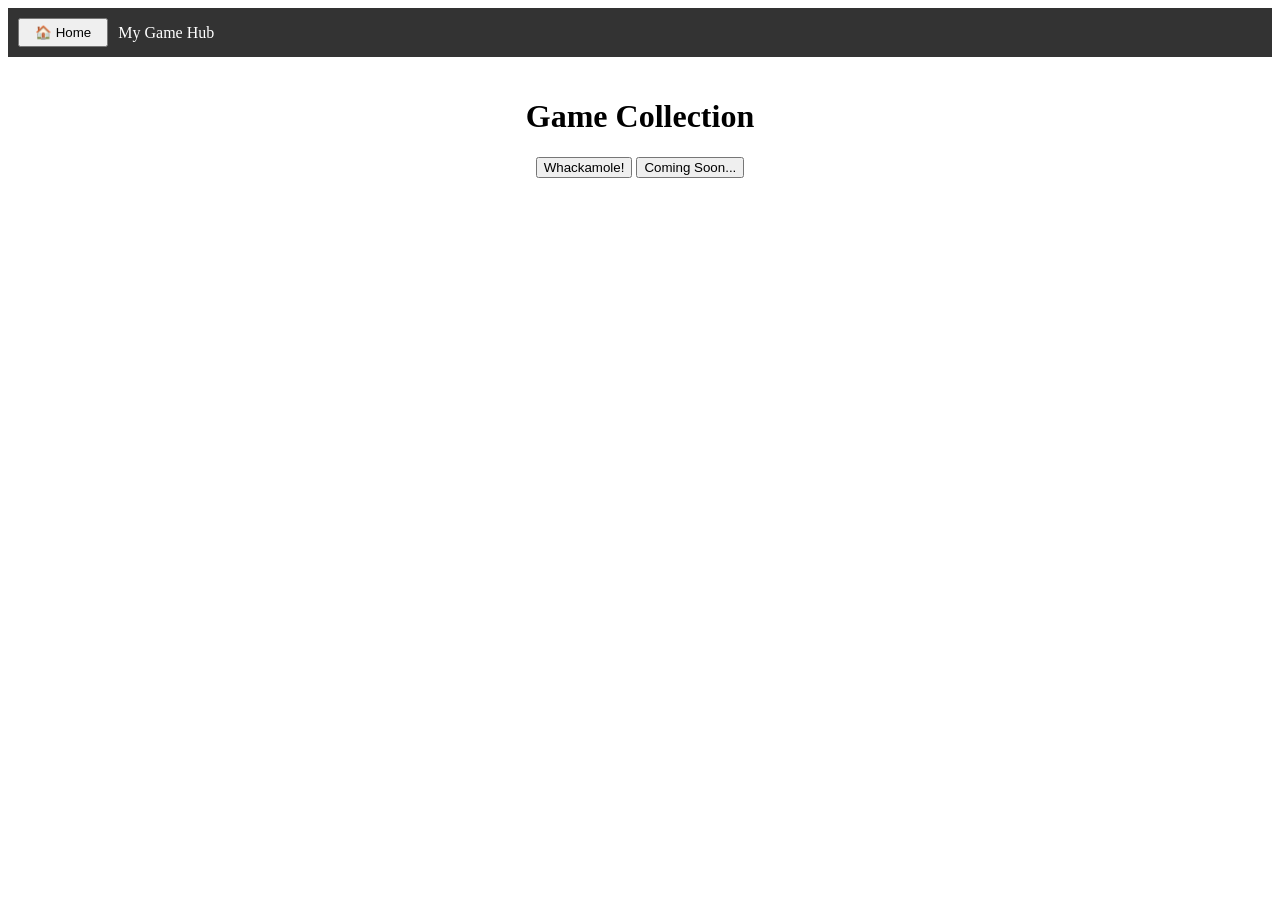
==== index.html @ 84bee714 "Add files via upload" ====
<body>

    <!-- 1. Navigation Bar (Stays at the top) -->
    <nav style="background: #333; padding: 10px; display: flex; gap: 10px;">
        <button class="my-button" style="padding: 5px 15px;" onclick="goHome()">🏠 Home</button>
        <span style="color: white; align-self: center;">My Game Hub</span>
    </nav>

    <!-- 2. Main Content Area -->
    <div id="main-content" style="padding: 20px; text-align: center;">
        <h1>Game Collection</h1>
        
        <!-- Add all your mini-game buttons here -->
        <button class="my-button" onclick="loadGame('whackamole/whackamole.html')">Whackamole!</button>
        <button class="my-button" onclick="loadGame('othergame/index.html')">Coming Soon...</button>
    </div>

    <!-- 3. The "Frame" where games will actually play -->
    <iframe id="game-frame" src="" style="display:none; width: 100%; height: 80vh; border: none;"></iframe>

    <script>
        const content = document.getElementById('main-content');
        const frame = document.getElementById('game-frame');

        function loadGame(url) {
            content.style.display = 'none'; // Hide the menu
            frame.style.display = 'block';  // Show the iframe
            frame.src = url;                // Load the game
        }

        function goHome() {
            frame.style.display = 'none';   // Hide the game
            content.style.display = 'block';// Show the menu
            frame.src = "";                 // Stop the game from running in background
        }
    </script>

</body>
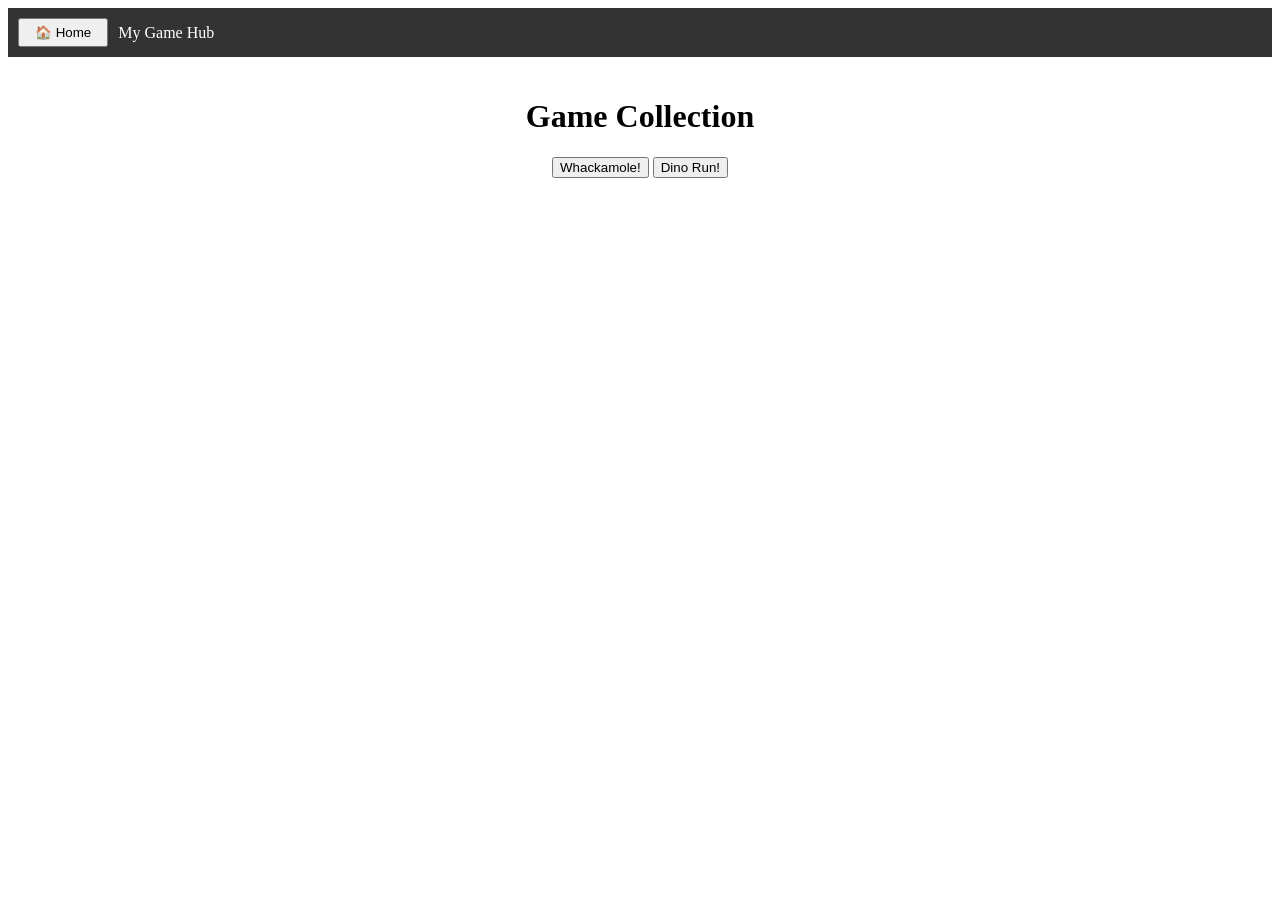
==== commit d147a3c4: "added dinorun to test" ====
--- a/index.html
+++ b/index.html
@@ -12,7 +12,7 @@
         
         <!-- Add all your mini-game buttons here -->
         <button class="my-button" onclick="loadGame('whackamole/whackamole.html')">Whackamole!</button>
-        <button class="my-button" onclick="loadGame('othergame/index.html')">Coming Soon...</button>
+        <button class="my-button" onclick="loadGame('dinorun/dinorun.html')">Dino Run!</button>
     </div>
 
     <!-- 3. The "Frame" where games will actually play -->
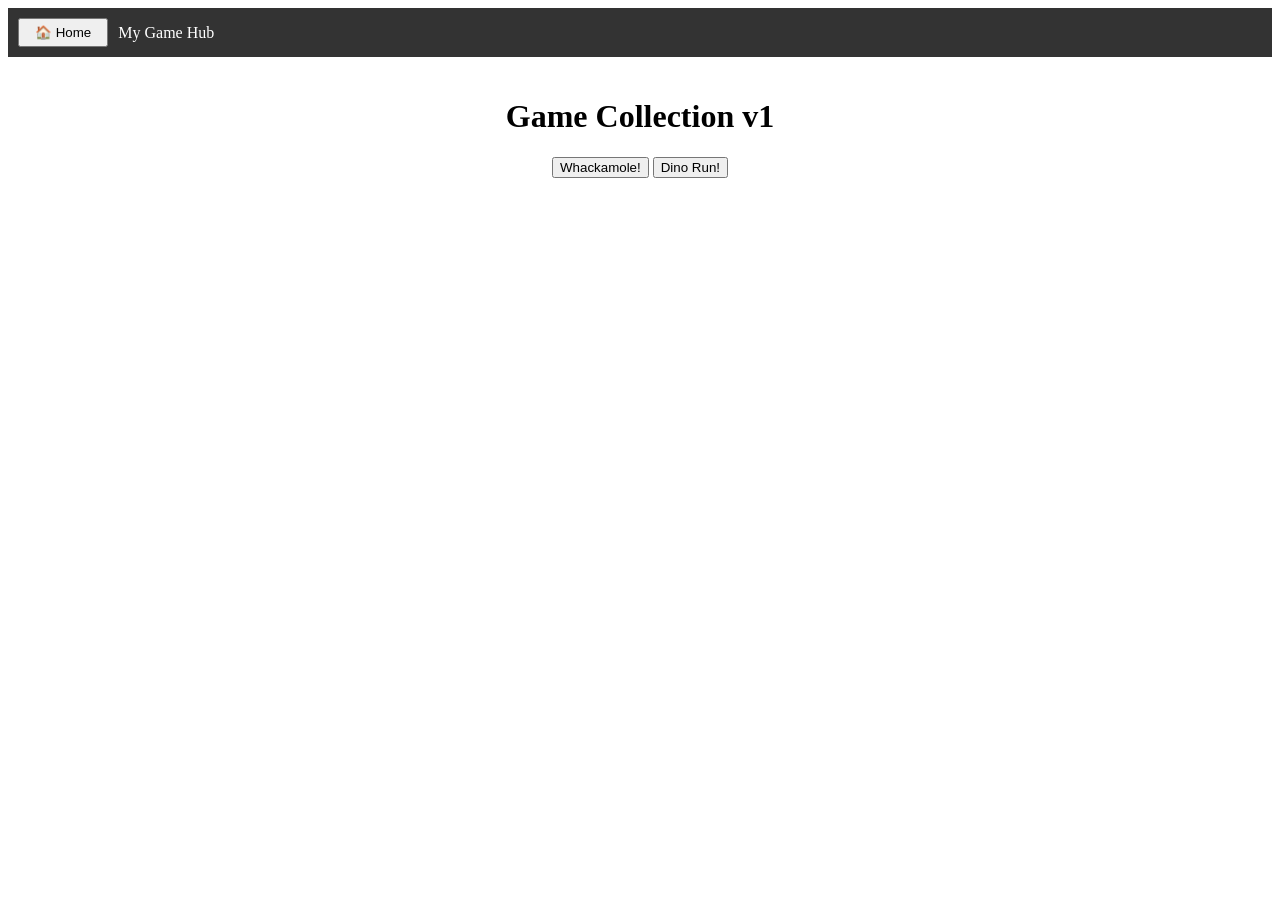
==== commit 74b41c79: "test upload" ====
--- a/index.html
+++ b/index.html
@@ -8,7 +8,7 @@
 
     <!-- 2. Main Content Area -->
     <div id="main-content" style="padding: 20px; text-align: center;">
-        <h1>Game Collection</h1>
+        <h1>Game Collection v1</h1>
         
         <!-- Add all your mini-game buttons here -->
         <button class="my-button" onclick="loadGame('whackamole/whackamole.html')">Whackamole!</button>
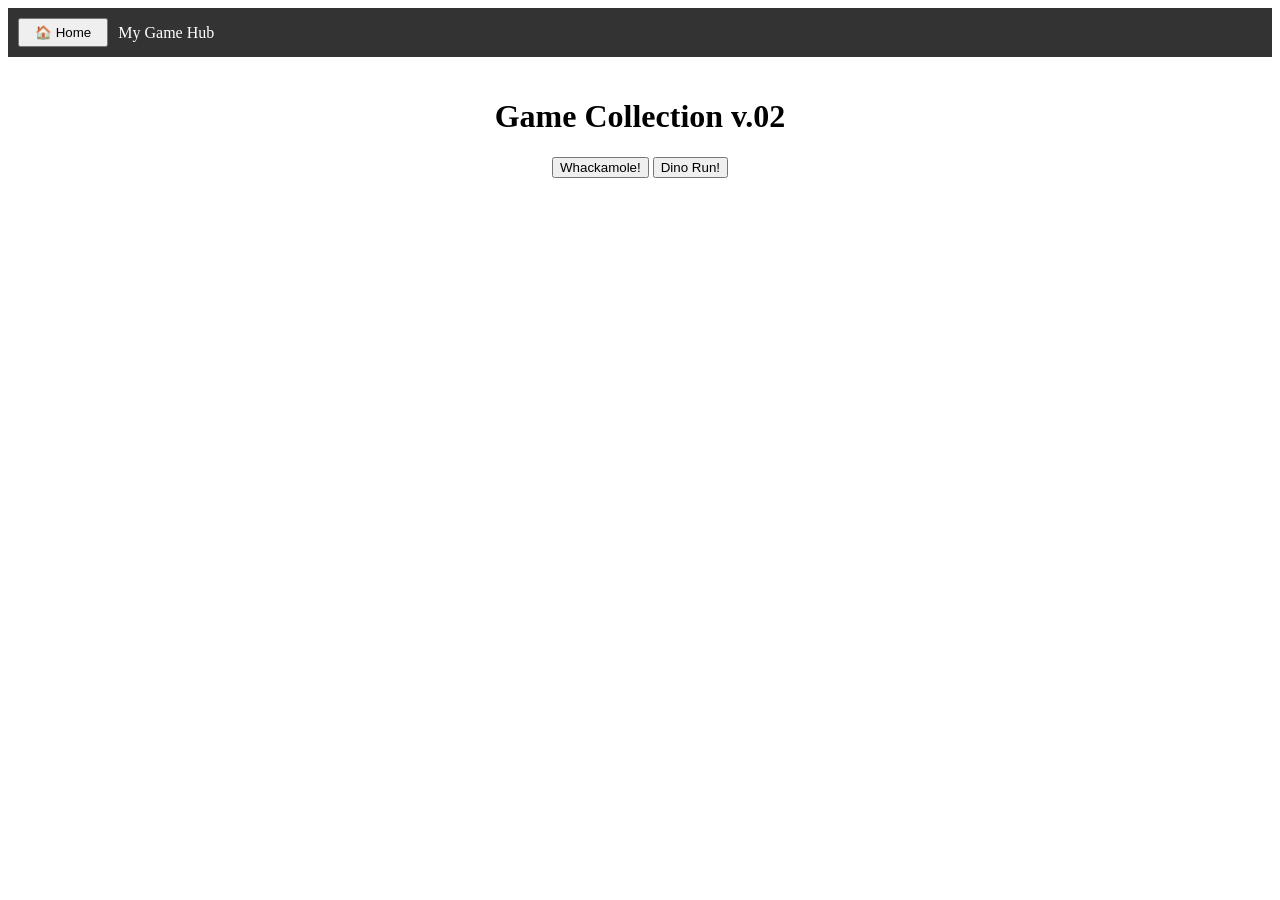
==== commit 029efb54: "updating links referenced by copilot i guess" ====
--- a/index.html
+++ b/index.html
@@ -8,7 +8,7 @@
 
     <!-- 2. Main Content Area -->
     <div id="main-content" style="padding: 20px; text-align: center;">
-        <h1>Game Collection v1</h1>
+        <h1>Game Collection v.02</h1>
         
         <!-- Add all your mini-game buttons here -->
         <button class="my-button" onclick="loadGame('whackamole/whackamole.html')">Whackamole!</button>
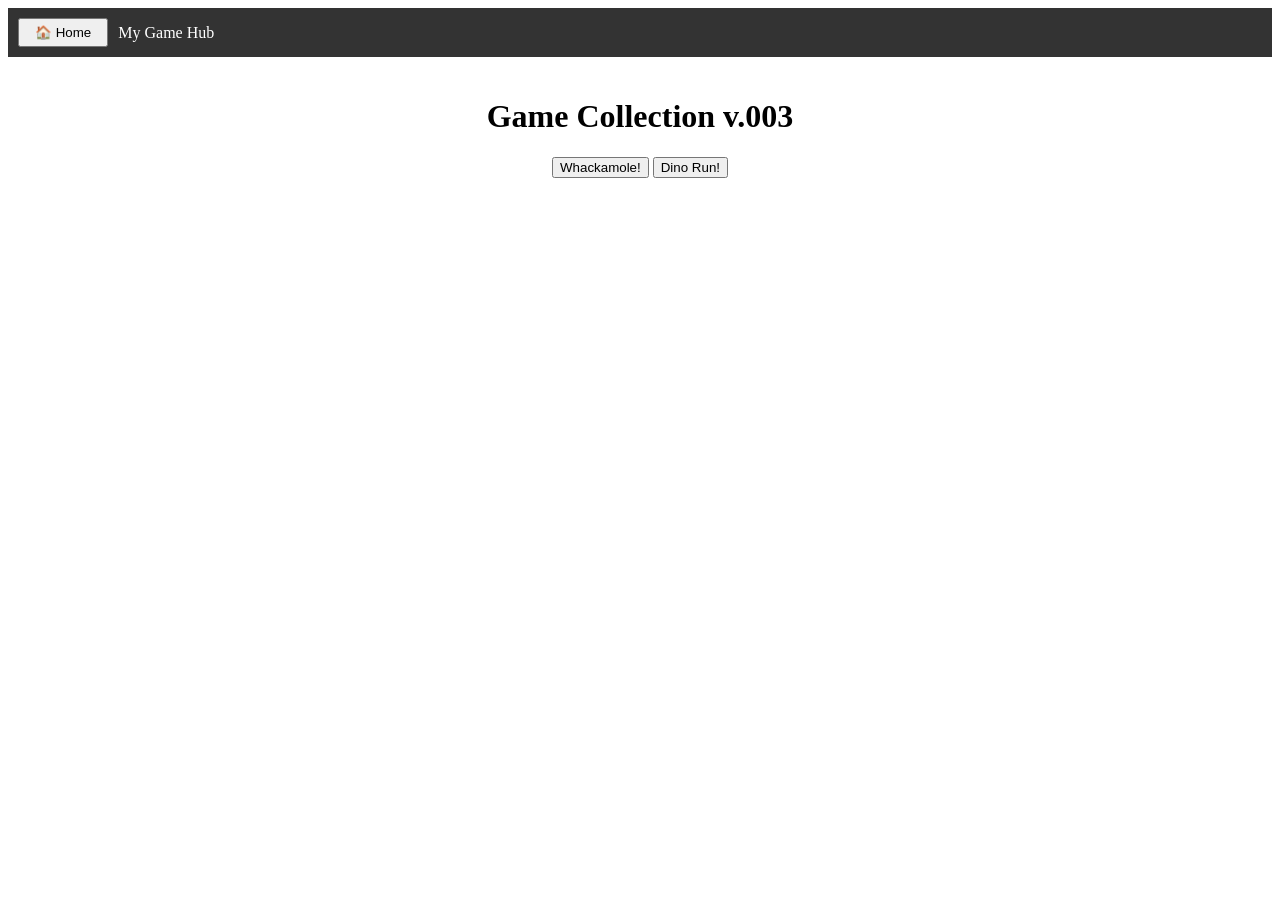
==== commit 22a1c31b: "updating DinoRun" ====
--- a/index.html
+++ b/index.html
@@ -8,7 +8,7 @@
 
     <!-- 2. Main Content Area -->
     <div id="main-content" style="padding: 20px; text-align: center;">
-        <h1>Game Collection v.02</h1>
+        <h1>Game Collection v.003</h1>
         
         <!-- Add all your mini-game buttons here -->
         <button class="my-button" onclick="loadGame('whackamole/whackamole.html')">Whackamole!</button>
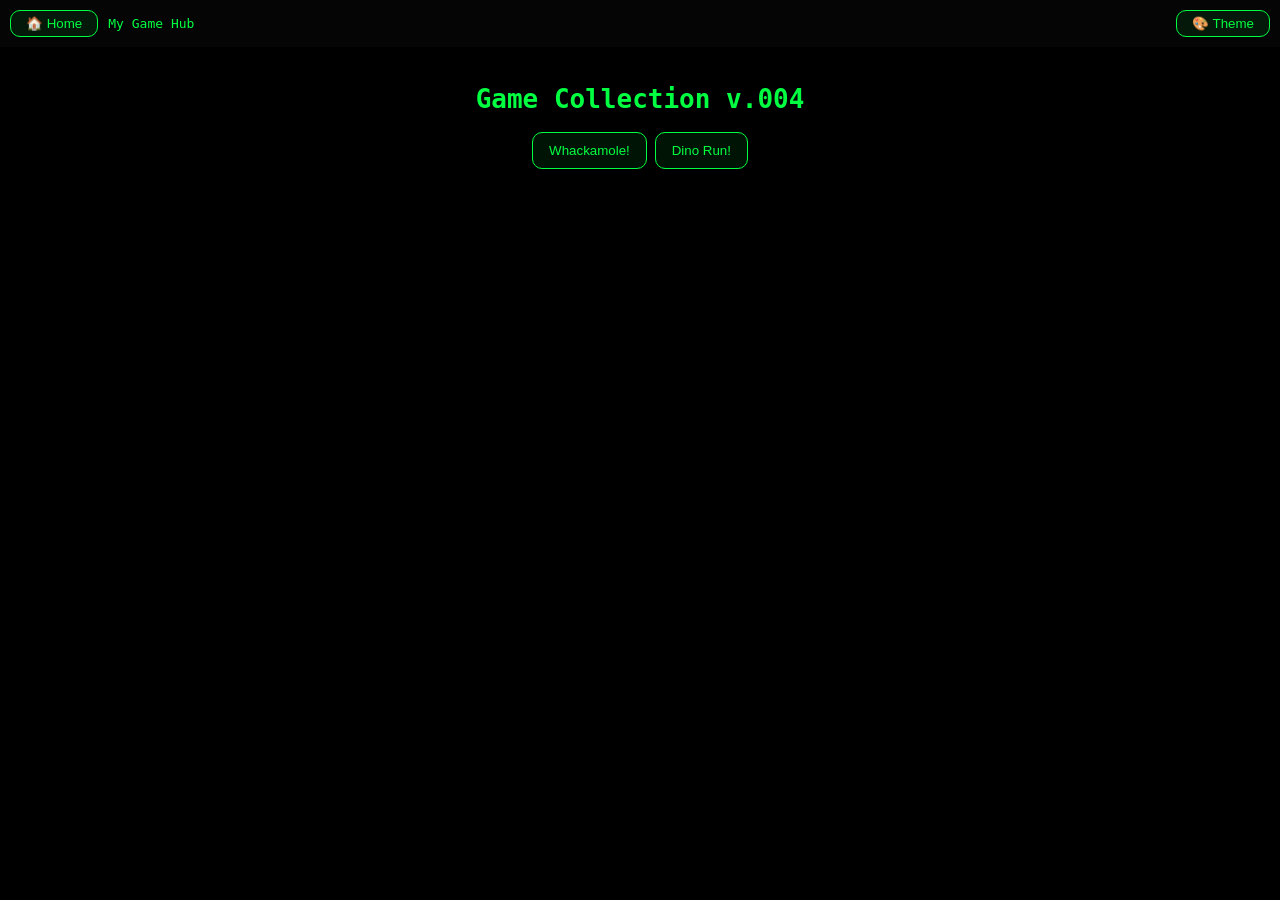
==== commit c9837fa1: "Updating with color scheme" ====
--- a/index.html
+++ b/index.html
@@ -1,14 +1,16 @@
 <body>
+    <link rel="stylesheet" href="theme.css">
 
     <!-- 1. Navigation Bar (Stays at the top) -->
-    <nav style="background: #333; padding: 10px; display: flex; gap: 10px;">
+    <nav style="background: var(--surface, #111); display: flex; gap: 10px; align-items: center;">
         <button class="my-button" style="padding: 5px 15px;" onclick="goHome()">🏠 Home</button>
-        <span style="color: white; align-self: center;">My Game Hub</span>
+        <span style="color: var(--text, #fff); align-self: center;">My Game Hub</span>
+        <button class="my-button" style="margin-left: auto; padding: 5px 15px;" onclick="cycleTheme()">🎨 Theme</button>
     </nav>
 
     <!-- 2. Main Content Area -->
     <div id="main-content" style="padding: 20px; text-align: center;">
-        <h1>Game Collection v.003</h1>
+        <h1>Game Collection v.004</h1>
         
         <!-- Add all your mini-game buttons here -->
         <button class="my-button" onclick="loadGame('whackamole/whackamole.html')">Whackamole!</button>
@@ -33,6 +35,14 @@
             content.style.display = 'block';// Show the menu
             frame.src = "";                 // Stop the game from running in background
         }
+
+        function cycleTheme() {
+            if (window.gameTheme && typeof gameTheme.nextTheme === 'function') {
+                gameTheme.nextTheme();
+            } else if (window.gameTheme && typeof gameTheme.randomTheme === 'function') {
+                gameTheme.randomTheme();
+            }
+        }
     </script>
-
+    <script src="theme.js" defer></script>
 </body>
--- a/theme.css
+++ b/theme.css
@@ -0,0 +1,66 @@
+:root {
+    --bg: #000000;
+    --surface: #050505;
+    --text: #00FF41;
+    --accent: #00FF41;
+    --accent-soft: rgba(0, 255, 65, 0.15);
+    --border: #00FF41;
+    --secondary: #003300;
+    --hole-bg: #003300;
+    --mole-bg: #00FF41;
+    --canvas-bg: #050505;
+    --button-bg: rgba(0, 255, 65, 0.08);
+    --button-hover: rgba(0, 255, 65, 0.18);
+    --button-radius: 10px;
+    --shadow: 0 0 20px rgba(0, 255, 65, 0.15);
+}
+
+body {
+    background: var(--bg);
+    color: var(--text);
+    font-family: monospace;
+    margin: 0;
+    min-height: 100vh;
+}
+
+button,
+.my-button {
+    color: var(--text);
+    background: var(--button-bg);
+    border: 1px solid var(--border);
+    border-radius: var(--button-radius);
+    padding: 10px 16px;
+    cursor: pointer;
+    transition: background 0.2s ease, box-shadow 0.2s ease;
+}
+
+button:hover,
+.my-button:hover {
+    background: var(--button-hover);
+    box-shadow: var(--shadow);
+}
+
+h1,
+p,
+span {
+    color: var(--text);
+}
+
+nav {
+    background: var(--surface);
+    padding: 10px;
+}
+
+nav span,
+nav button {
+    color: var(--text);
+}
+
+#main-content {
+    padding: 20px;
+    text-align: center;
+}
+
+::selection {
+    background: rgba(0, 255, 65, 0.25);
+}
